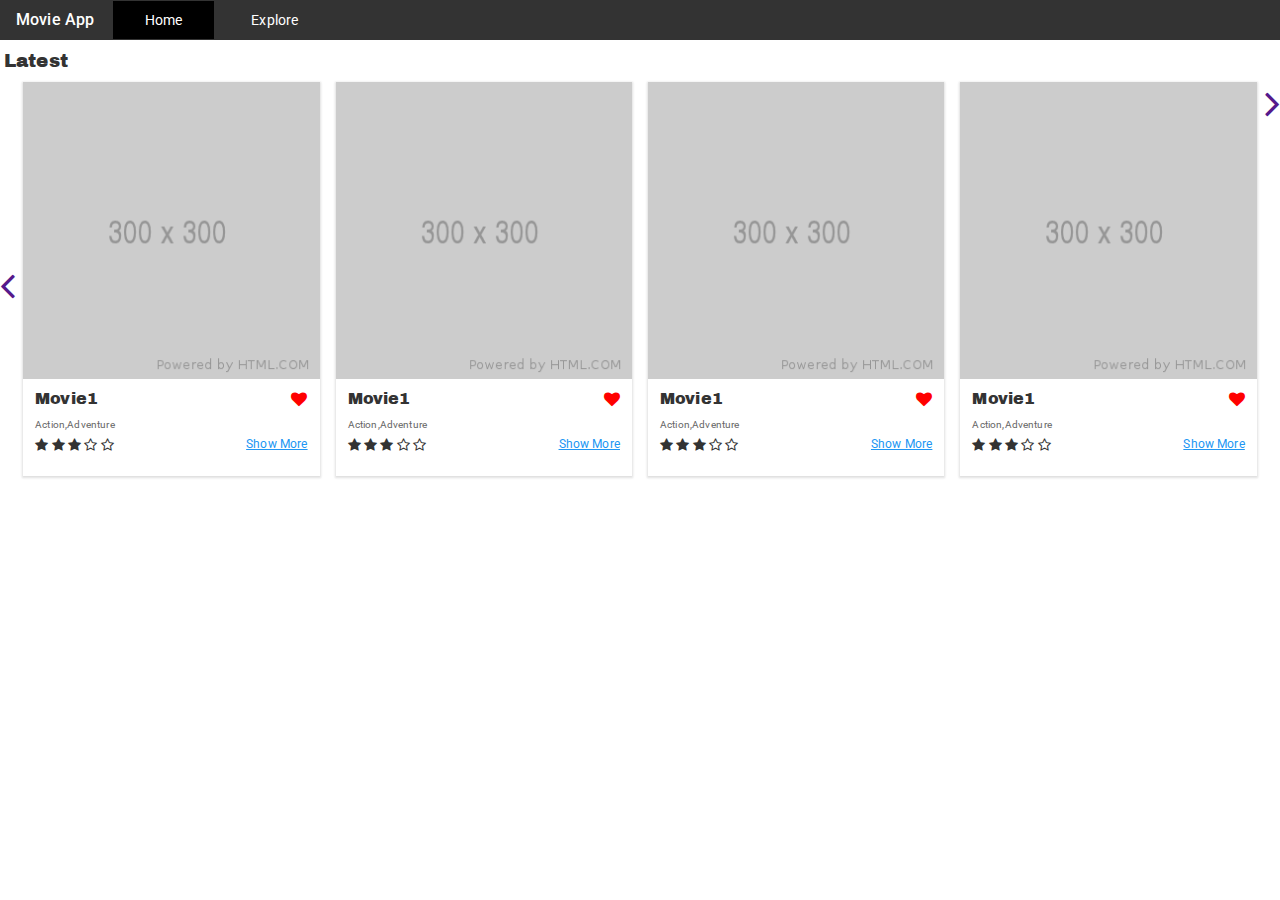
==== index.html @ 62818185 "Movies app 1st build" ====
<!DOCTYPE html>

<head>
    <meta charset="UTF-8">
    <meta name="description" content="All latest and trending movies list ">
    <meta name="keywords" content="hollywood movies, action movies , romantic movies, movies">
    <meta name="author" content="Sahil Chhabra">
    <meta name="viewport" content="width=device-width, initial-scale=1.0">
    <link href="./assets/css/style.css" rel="stylesheet">
    <title>Movies List App</title>
</head>

<body>
    <main id="main">
        <header class="menu">
            <section class="container">
                <div class="row">
                    <nav class="menu__bar">
                        <a href="" class="logo text-white">Movie App</a>
                        <a href="" class="text-white m-view"><i class="fa fa-3x fa-bars"></i></a>

                        <ul class="menu__list" role="menu">
                            <!-- <li class="menu__item"><a href="JavaScript:Void(0);" tabindex="0" class="menu__item--link"></a></li> -->
                            <li class="menu__item active"><a href="JavaScript:Void(0);" tabindex="1"
                                    class="menu__item--link">Home</a></li>
                            <li class="menu__item"><a href="JavaScript:Void(0);" tabindex="2"
                                    class="menu__item--link">Explore</a></li>
                        </ul>
                    </nav>
                </div>
            </section>
        </header>

        <!-- latest movie card section start -->
        <section class="container">
            <header class="row">
                <div class="col__12">
                    <h3 class="text-black tittle__3">Latest</h3>
                </div>
            </header>
            <div class="movie__list d-flex">
                <a href="" class="btn btn-default alignself-center"><i class="fa fa-3x fa-angle-left"></i></a>
                <div class="row">

                    <!-- movi card col-3 start -->
                    <div class="col__3 col__sm--6">
                        <!-- movie card start -->
                        <div class="movie">
                            <figure class="movie__figure">
                                <img src="./assets/images/placeholder300X300.png" alt="" class="img-fill">
                            </figure>
                            <!-- movie description -->
                            <div class="movie__desc">
                                <h5 class="movie__tittle text-black">Movie1<a href="" class="movie__likes text-red"><i
                                            class="fa fa-heart"></i></a></h5>
                                <p class="movie__type text-gray">Action,Adventure</p>
                                <p class="d-flex align-around">
                                    <a href="" class="movie__rating">
                                        <i class="fa fa-star text-black"></i>
                                        <i class="fa fa-star text-black"></i>
                                        <i class="fa fa-star text-black"></i>
                                        <i class="fa fa-star-o text-black"></i>
                                        <i class="fa fa-star-o text-black"></i>
                                    </a>
                                    <a class="movie__details text-blue" href="">Show More</a>
                                </p>
                            </div>
                            <!-- /movie description -->
                        </div>
                        <!-- movie card end -->
                    </div>
                    <!-- movi card col-3 end -->
                    <!-- movi card col-3 start -->
                    <div class="col__3 col__sm--6">
                        <!-- movie card start -->
                        <div class="movie">
                            <figure class="movie__figure">
                                <img src="./assets/images/placeholder300X300.png" alt="" class="img-fill">
                            </figure>
                            <!-- movie description -->
                            <div class="movie__desc">
                                <h5 class="movie__tittle text-black">Movie1<a href="" class="movie__likes text-red"><i
                                            class="fa fa-heart"></i></a></h5>
                                <p class="movie__type text-gray">Action,Adventure</p>
                                <p class="d-flex align-around">
                                    <a href="" class="movie__rating">
                                        <i class="fa fa-star text-black"></i>
                                        <i class="fa fa-star text-black"></i>
                                        <i class="fa fa-star text-black"></i>
                                        <i class="fa fa-star-o text-black"></i>
                                        <i class="fa fa-star-o text-black"></i>
                                    </a>
                                    <a class="movie__details text-blue" href="">Show More</a>
                                </p>
                            </div>
                            <!-- /movie description -->
                        </div>
                        <!-- movie card end -->
                    </div>
                    <!-- movi card col-3 end -->
                    <!-- movi card col-3 start -->
                    <div class="col__3 col__sm--6">
                        <!-- movie card start -->
                        <div class="movie">
                            <figure class="movie__figure">
                                <img src="./assets/images/placeholder300X300.png" alt="" class="img-fill">
                            </figure>
                            <!-- movie description -->
                            <div class="movie__desc">
                                <h5 class="movie__tittle text-black">Movie1<a href="" class="movie__likes text-red"><i
                                            class="fa fa-heart"></i></a></h5>
                                <p class="movie__type text-gray">Action,Adventure</p>
                                <p class="d-flex align-around">
                                    <a href="" class="movie__rating">
                                        <i class="fa fa-star text-black"></i>
                                        <i class="fa fa-star text-black"></i>
                                        <i class="fa fa-star text-black"></i>
                                        <i class="fa fa-star-o text-black"></i>
                                        <i class="fa fa-star-o text-black"></i>
                                    </a>
                                    <a class="movie__details text-blue" href="">Show More</a>
                                </p>
                            </div>
                            <!-- /movie description -->
                        </div>
                        <!-- movie card end -->
                    </div>
                    <!-- movi card col-3 end -->
                    <!-- movi card col-3 start -->
                    <div class="col__3 col__sm--6">
                        <!-- movie card start -->
                        <div class="movie">
                            <figure class="movie__figure">
                                <img src="./assets/images/placeholder300X300.png" alt="" class="img-fill">
                            </figure>
                            <!-- movie description -->
                            <div class="movie__desc">
                                <h5 class="movie__tittle text-black">Movie1<a href="" class="movie__likes text-red"><i
                                            class="fa fa-heart"></i></a></h5>
                                <p class="movie__type text-gray">Action,Adventure</p>
                                <p class="d-flex align-around">
                                    <a href="" class="movie__rating">
                                        <i class="fa fa-star text-black"></i>
                                        <i class="fa fa-star text-black"></i>
                                        <i class="fa fa-star text-black"></i>
                                        <i class="fa fa-star-o text-black"></i>
                                        <i class="fa fa-star-o text-black"></i>
                                    </a>
                                    <a class="movie__details text-blue" href="">Show More</a>
                                </p>
                            </div>
                            <!-- /movie description -->
                        </div>
                        <!-- movie card end -->
                    </div>
                    <!-- movi card col-3 end -->

                </div>
                <a href="" class="btn btn-default algnself-center"><i class="fa fa-3x fa-angle-right"></i></a>
            </div>

        </section>
        <!-- /latest movie card section end -->

     
    </main>
    <script type="module" src="./assets/js/main.js"></script>
</body>

</html>
---- assets/css/style.css ----
@import url("global.css");

/* menu css start */
.m-view{display: none;}
.logo{  font-size: 1rem; 
        font-family:'Roboto', sans-serif;;
        text-decoration: none;
        font-weight: 500;
    }
.menu{
    width:100%;
    background-color:var(--black);
    display: flex;
}
.logo{align-self: center; padding: 0.75rem 1rem;}
.menu__bar{display: flex; }
.menu__list{display: flex;}
.menu__item{margin: 0 0.15rem; padding: 0.75rem 2.0rem;align-self: center;}
.menu__item.active,.menu__item:hover,.menu__item:focus{ background: var(--dark-black);}
.menu__item--link{text-decoration: none; color:var(--white);text-transform: capitalize;}
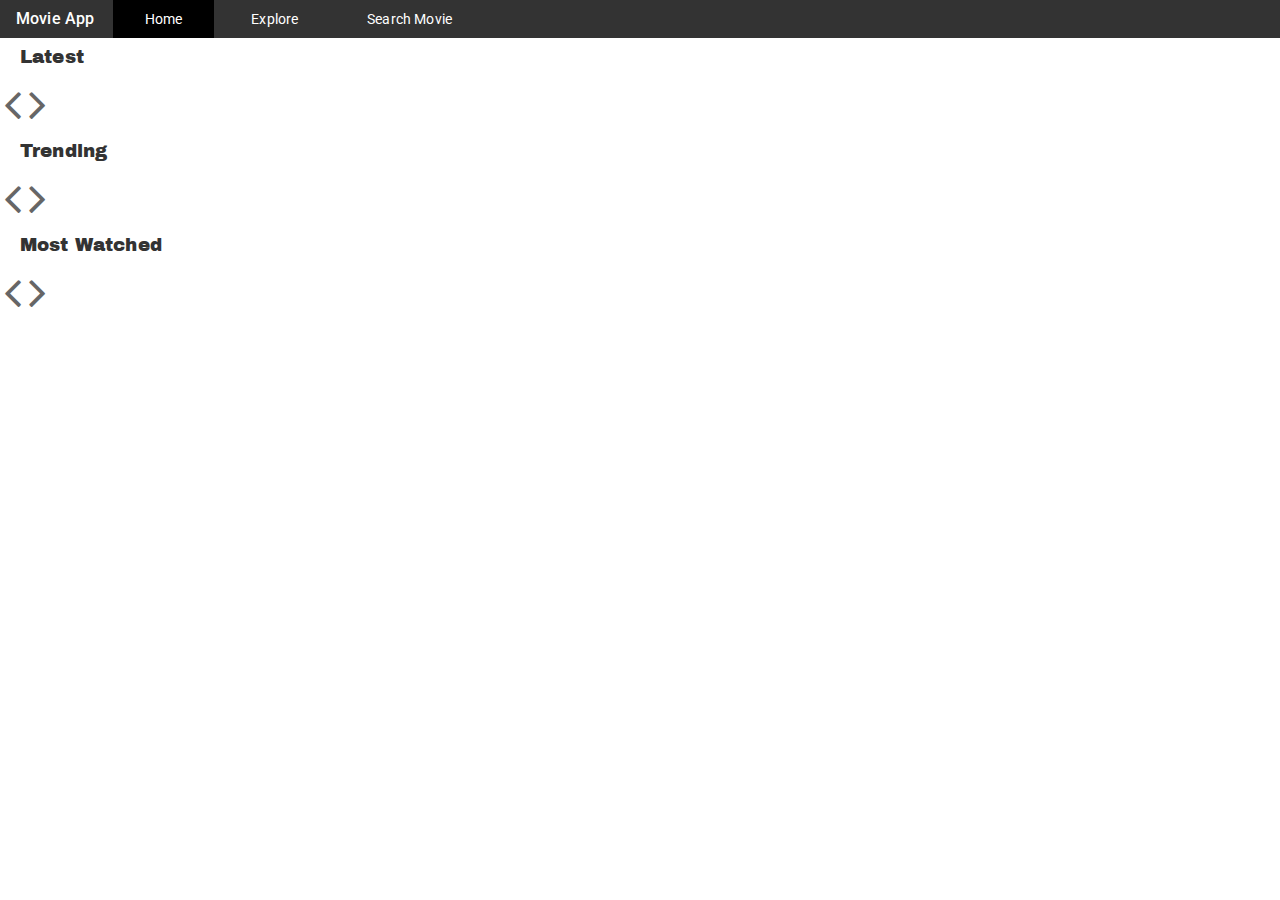
==== commit 8caaa315: "Movie app v2.2" ====
--- a/index.html
+++ b/index.html
@@ -16,7 +16,7 @@
             <section class="container">
                 <div class="row">
                     <nav class="menu__bar">
-                        <a href="" class="logo text-white">Movie App</a>
+                        <a href="index.html" class="logo text-white">Movie App</a>
                         <a href="" class="text-white m-view"><i class="fa fa-3x fa-bars"></i></a>
 
                         <ul class="menu__list" role="menu">
@@ -25,6 +25,8 @@
                                     class="menu__item--link">Home</a></li>
                             <li class="menu__item"><a href="JavaScript:Void(0);" tabindex="2"
                                     class="menu__item--link">Explore</a></li>
+                            <li class="menu__item"><a href="search-movie.html" tabindex="3"
+                                    class="menu__item--link">search movie</a></li>
                         </ul>
                     </nav>
                 </div>
@@ -40,130 +42,134 @@
             </header>
             <div class="movie__list d-flex">
                 <a href="" class="btn btn-default alignself-center"><i class="fa fa-3x fa-angle-left"></i></a>
-                <div class="row">
-
-                    <!-- movi card col-3 start -->
-                    <div class="col__3 col__sm--6">
-                        <!-- movie card start -->
-                        <div class="movie">
-                            <figure class="movie__figure">
-                                <img src="./assets/images/placeholder300X300.png" alt="" class="img-fill">
-                            </figure>
-                            <!-- movie description -->
-                            <div class="movie__desc">
-                                <h5 class="movie__tittle text-black">Movie1<a href="" class="movie__likes text-red"><i
-                                            class="fa fa-heart"></i></a></h5>
-                                <p class="movie__type text-gray">Action,Adventure</p>
-                                <p class="d-flex align-around">
-                                    <a href="" class="movie__rating">
-                                        <i class="fa fa-star text-black"></i>
-                                        <i class="fa fa-star text-black"></i>
-                                        <i class="fa fa-star text-black"></i>
-                                        <i class="fa fa-star-o text-black"></i>
-                                        <i class="fa fa-star-o text-black"></i>
-                                    </a>
-                                    <a class="movie__details text-blue" href="">Show More</a>
-                                </p>
+                <div class="row" id="temp-data">
+                    <template class="template">
+                        <article class="col__3 col__sm--6 col__xs--12">
+                            <!-- movie card start -->
+                            <div class="movie">
+                                <figure class="movie__figure" id="modal__open">
+                                    <img src="" alt="" title="" class="img-fill" data-id="">
+                                </figure>
+                                <!-- movie description -->
+                                <div class="movie__desc">
+                                    <h5 class="movie__tittle text-black">
+                                        <a href="" class="movie__likes text-black">
+                                            <i class="fa fa-heart-o"></i>
+                                        </a>
+                                    </h5>
+                                    <p class="movie__type text-gray"></p>
+                                    <p class="d-flex align-around">
+                                        <a href="" class="movie__rating text-black">
+                                        </a>
+                                        <a class="movie__details text-blue" href=" ">Show More</a>
+                                    </p>
+                                </div>
+                                <!-- /movie description -->
                             </div>
-                            <!-- /movie description -->
-                        </div>
-                        <!-- movie card end -->
-                    </div>
-                    <!-- movi card col-3 end -->
-                    <!-- movi card col-3 start -->
-                    <div class="col__3 col__sm--6">
-                        <!-- movie card start -->
-                        <div class="movie">
-                            <figure class="movie__figure">
-                                <img src="./assets/images/placeholder300X300.png" alt="" class="img-fill">
-                            </figure>
-                            <!-- movie description -->
-                            <div class="movie__desc">
-                                <h5 class="movie__tittle text-black">Movie1<a href="" class="movie__likes text-red"><i
-                                            class="fa fa-heart"></i></a></h5>
-                                <p class="movie__type text-gray">Action,Adventure</p>
-                                <p class="d-flex align-around">
-                                    <a href="" class="movie__rating">
-                                        <i class="fa fa-star text-black"></i>
-                                        <i class="fa fa-star text-black"></i>
-                                        <i class="fa fa-star text-black"></i>
-                                        <i class="fa fa-star-o text-black"></i>
-                                        <i class="fa fa-star-o text-black"></i>
-                                    </a>
-                                    <a class="movie__details text-blue" href="">Show More</a>
-                                </p>
-                            </div>
-                            <!-- /movie description -->
-                        </div>
-                        <!-- movie card end -->
-                    </div>
-                    <!-- movi card col-3 end -->
-                    <!-- movi card col-3 start -->
-                    <div class="col__3 col__sm--6">
-                        <!-- movie card start -->
-                        <div class="movie">
-                            <figure class="movie__figure">
-                                <img src="./assets/images/placeholder300X300.png" alt="" class="img-fill">
-                            </figure>
-                            <!-- movie description -->
-                            <div class="movie__desc">
-                                <h5 class="movie__tittle text-black">Movie1<a href="" class="movie__likes text-red"><i
-                                            class="fa fa-heart"></i></a></h5>
-                                <p class="movie__type text-gray">Action,Adventure</p>
-                                <p class="d-flex align-around">
-                                    <a href="" class="movie__rating">
-                                        <i class="fa fa-star text-black"></i>
-                                        <i class="fa fa-star text-black"></i>
-                                        <i class="fa fa-star text-black"></i>
-                                        <i class="fa fa-star-o text-black"></i>
-                                        <i class="fa fa-star-o text-black"></i>
-                                    </a>
-                                    <a class="movie__details text-blue" href="">Show More</a>
-                                </p>
-                            </div>
-                            <!-- /movie description -->
-                        </div>
-                        <!-- movie card end -->
-                    </div>
-                    <!-- movi card col-3 end -->
-                    <!-- movi card col-3 start -->
-                    <div class="col__3 col__sm--6">
-                        <!-- movie card start -->
-                        <div class="movie">
-                            <figure class="movie__figure">
-                                <img src="./assets/images/placeholder300X300.png" alt="" class="img-fill">
-                            </figure>
-                            <!-- movie description -->
-                            <div class="movie__desc">
-                                <h5 class="movie__tittle text-black">Movie1<a href="" class="movie__likes text-red"><i
-                                            class="fa fa-heart"></i></a></h5>
-                                <p class="movie__type text-gray">Action,Adventure</p>
-                                <p class="d-flex align-around">
-                                    <a href="" class="movie__rating">
-                                        <i class="fa fa-star text-black"></i>
-                                        <i class="fa fa-star text-black"></i>
-                                        <i class="fa fa-star text-black"></i>
-                                        <i class="fa fa-star-o text-black"></i>
-                                        <i class="fa fa-star-o text-black"></i>
-                                    </a>
-                                    <a class="movie__details text-blue" href="">Show More</a>
-                                </p>
-                            </div>
-                            <!-- /movie description -->
-                        </div>
-                        <!-- movie card end -->
-                    </div>
-                    <!-- movi card col-3 end -->
-
+                            <!-- movie card end -->
                 </div>
-                <a href="" class="btn btn-default algnself-center"><i class="fa fa-3x fa-angle-right"></i></a>
+                </template>
             </div>
-
+            <a href="" class="btn btn-default alignself-center"><i class="fa fa-3x fa-angle-right"></i></a>
+            </div>
         </section>
         <!-- /latest movie card section end -->
 
-     
+
+        <!-- Trending movie card section start -->
+        <section class="container">
+            <header class="row">
+                <div class="col__12">
+                    <h3 class="text-black tittle__3">Trending</h3>
+                </div>
+            </header>
+            <div class="movie__list d-flex">
+                <a href="" class="btn btn-default alignself-center"><i class="fa fa-3x fa-angle-left"></i></a>
+                <div class="row" id="trendingMovies">
+                </div>
+                <a href="" class="btn btn-default alignself-center"><i class="fa fa-3x fa-angle-right"></i></a>
+            </div>
+        </section>
+        <!-- /Trending movie card section end -->
+
+        <!-- Most watched movie card section start -->
+        <section class="container">
+            <header class="row">
+                <div class="col__12">
+                    <h3 class="text-black tittle__3">Most Watched</h3>
+                </div>
+            </header>
+            <div class="movie__list d-flex">
+                <a href="" class="btn btn-default alignself-center"><i class="fa fa-3x fa-angle-left"></i></a>
+                <div class="row" id="mostWatchedMovies">
+                </div>
+                <a href="" class="btn btn-default alignself-center"><i class="fa fa-3x fa-angle-right"></i></a>
+            </div>
+        </section>
+        <!-- /Most watched movie card section end -->
     </main>
+
+
+    <template id="modalTemplate">
+        <!-- modal popup start-->
+        <article class="modal-container modal__hide">
+            <div class="modal">
+                <div class="modal__header d-flex align-around">
+                    <h2 class="tittle__3">  </h2>
+                    <button class="btn-default modal__popup--close"><i class="fa fa-close"></i></button>
+                </div>
+                <div class="modal__body">
+                    <div class="row">
+                        <div class="col__4 col__sm-12">
+                            <figure class="modal__figure">
+                                <img src=" " class="img-fill" alt="" title="">
+                            </figure>
+                        </div>
+                        <div class="col__8 col__sm-12">
+                            <article class="modal__description-movie">
+                                <p> </p>
+                            </article>
+                        </div>
+                    </div>
+                    <div class="modal__description">
+                        <div class="row">
+                            <div class="col__4"><label class="modal__description--heading">Genre</label></div>
+                            <div class="col__8">
+                                <p class="modal__description--content genres"> </p>
+                            </div>
+                        </div>
+                        <div class="row">
+                            <div class="col__4">
+                                <label class="modal__description--heading">Cast</label>
+                            </div>
+                            <div class="col__8">
+                                <p class="modal__description--content cast margin__b--1"> </p>
+                            </div>
+                        </div>
+                        <div class="row">
+                            <div class="col__4">
+                                <label class="modal__description--heading ">Director</label>
+                            </div>
+                            <div class="col__8">
+                                <p class="modal__description--content director"></p>
+                            </div>
+                        </div>
+                        <div class="row">
+                            <div class="col__4"><label class="modal__description--heading">Rating</label></div>
+                            <div class="col__8">
+                                <p class="modal__rating"> </p>
+                            </div>
+                        </div>
+                    </div>
+
+                </div>
+                <div class="modal__footer  d-flex alignself-end">
+                    <button class="btn-close modal__popup--close">Close</button>
+                </div>
+            </div>
+            </div>
+            <!-- modal popup end-->
+    </template>
     <script type="module" src="./assets/js/main.js"></script>
 </body>
 
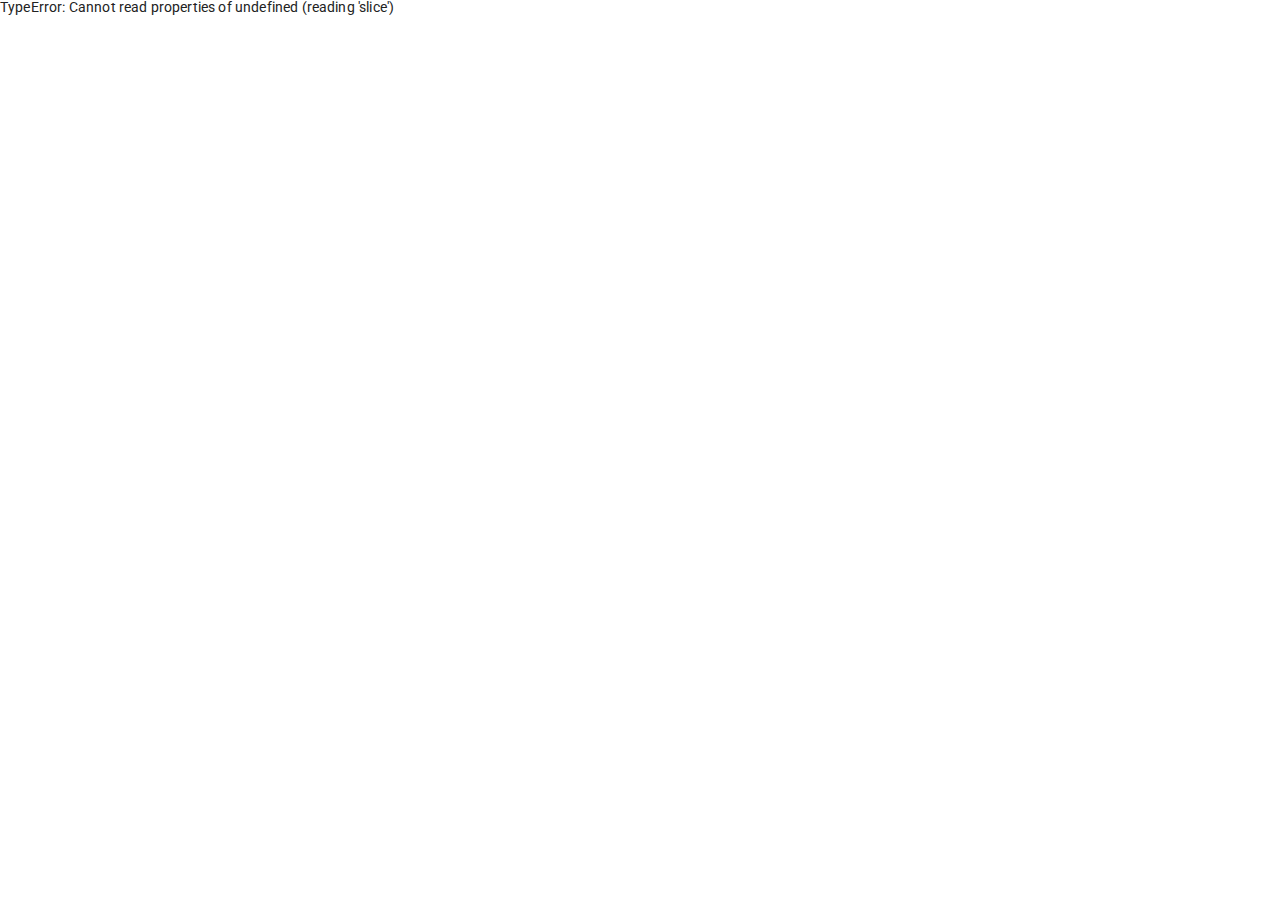
==== commit 37a22c20: "movieApp v3.2.1" ====
--- a/index.html
+++ b/index.html
@@ -4,10 +4,11 @@
     <meta charset="UTF-8">
     <meta name="description" content="All latest and trending movies list ">
     <meta name="keywords" content="hollywood movies, action movies , romantic movies, movies">
-    <meta name="author" content="Sahil Chhabra">
+    <meta name="author" content="Pankaj Kumar Tiwari">
     <meta name="viewport" content="width=device-width, initial-scale=1.0">
     <link href="./assets/css/style.css" rel="stylesheet">
     <title>Movies List App</title>
+   
 </head>
 
 <body>
@@ -31,6 +32,7 @@
                     </nav>
                 </div>
             </section>
+            
         </header>
 
         <!-- latest movie card section start -->
@@ -44,22 +46,22 @@
                 <a href="" class="btn btn-default alignself-center"><i class="fa fa-3x fa-angle-left"></i></a>
                 <div class="row" id="temp-data">
                     <template class="template">
-                        <article class="col__3 col__sm--6 col__xs--12">
+                        <article class="col__3 col__sm--6 col__xs--12 margin__b--1">
                             <!-- movie card start -->
                             <div class="movie">
                                 <figure class="movie__figure" id="modal__open">
-                                    <img src="" alt="" title="" class="img-fill" data-id="">
+                                    <img src="./assets/images/placeholder300X300.png" alt="" title="" class="img-fill" data-id="">
                                 </figure>
                                 <!-- movie description -->
                                 <div class="movie__desc">
                                     <h5 class="movie__tittle text-black">
-                                        <a href="" class="movie__likes text-black">
+                                        <a href="#" class="movie__likes text-black">
                                             <i class="fa fa-heart-o"></i>
                                         </a>
                                     </h5>
                                     <p class="movie__type text-gray"></p>
                                     <p class="d-flex align-around">
-                                        <a href="" class="movie__rating text-black">
+                                        <a href="#" class="movie__rating text-black">
                                         </a>
                                         <a class="movie__details text-blue" href=" ">Show More</a>
                                     </p>
@@ -120,12 +122,12 @@
                 </div>
                 <div class="modal__body">
                     <div class="row">
-                        <div class="col__4 col__sm-12">
+                        <div class="col__4 col__sm--12">
                             <figure class="modal__figure">
                                 <img src=" " class="img-fill" alt="" title="">
                             </figure>
                         </div>
-                        <div class="col__8 col__sm-12">
+                        <div class="col__8 col__sm--12">
                             <article class="modal__description-movie">
                                 <p> </p>
                             </article>
--- a/assets/css/style.css
+++ b/assets/css/style.css
@@ -17,4 +17,13 @@
 .menu__list{display: flex;}
 .menu__item{margin: 0 0.15rem; padding: 0.75rem 2.0rem;align-self: center;}
 .menu__item.active,.menu__item:hover,.menu__item:focus{ background: var(--dark-black);}
-.menu__item--link{text-decoration: none; color:var(--white);text-transform: capitalize;}+.menu__item--link{text-decoration: none; color:var(--white);text-transform: capitalize;}
+
+
+@media(max-width:567px){
+    .menu__item {
+        margin: 0 0.15rem;
+        padding: 0.75rem 0.5rem;
+        align-self: center;
+    }
+}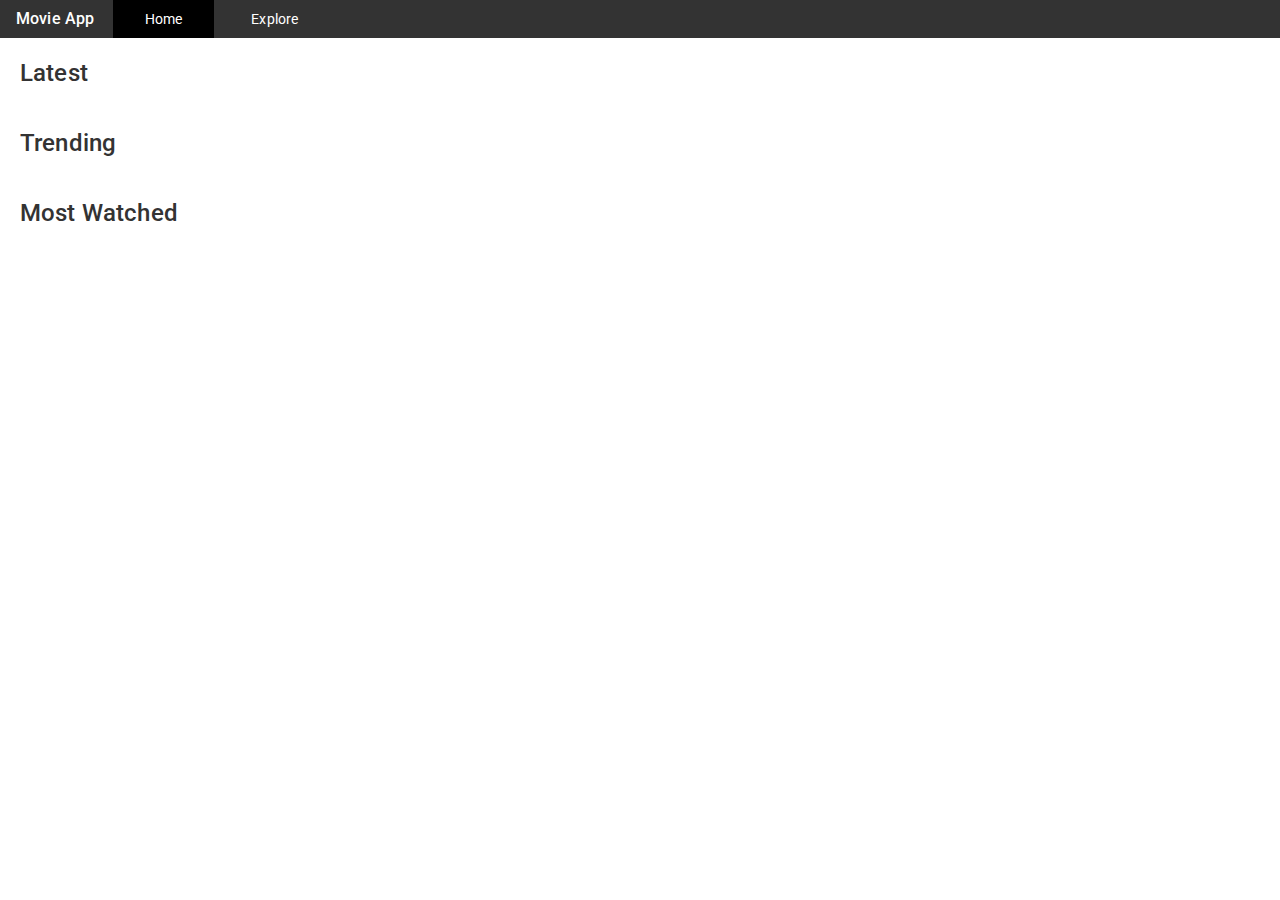
==== commit 24c5e8b0: "moviesappv4.2.2" ====
--- a/index.html
+++ b/index.html
@@ -1,14 +1,14 @@
 <!DOCTYPE html>
-
 <head>
     <meta charset="UTF-8">
     <meta name="description" content="All latest and trending movies list ">
     <meta name="keywords" content="hollywood movies, action movies , romantic movies, movies">
     <meta name="author" content="Pankaj Kumar Tiwari">
     <meta name="viewport" content="width=device-width, initial-scale=1.0">
+    <link rel="icon" type="image/png"   href="./assets/images/movies-app.png">
     <link href="./assets/css/style.css" rel="stylesheet">
-    <title>Movies List App</title>
-   
+    <title>Movies App</title>
+
 </head>
 
 <body>
@@ -21,42 +21,39 @@
                         <a href="" class="text-white m-view"><i class="fa fa-3x fa-bars"></i></a>
 
                         <ul class="menu__list" role="menu">
-                            <!-- <li class="menu__item"><a href="JavaScript:Void(0);" tabindex="0" class="menu__item--link"></a></li> -->
-                            <li class="menu__item active"><a href="JavaScript:Void(0);" tabindex="1"
+                            <li class="menu__item menu__item--active"><a href="index.html" tabindex="1"
                                     class="menu__item--link">Home</a></li>
-                            <li class="menu__item"><a href="JavaScript:Void(0);" tabindex="2"
+                            <li class="menu__item"><a href="search-movie.html" tabindex="2"
                                     class="menu__item--link">Explore</a></li>
-                            <li class="menu__item"><a href="search-movie.html" tabindex="3"
-                                    class="menu__item--link">search movie</a></li>
+                             
                         </ul>
                     </nav>
                 </div>
             </section>
-            
+
         </header>
 
         <!-- latest movie card section start -->
         <section class="container">
-            <header class="row">
+            <div class="row">
                 <div class="col__12">
                     <h3 class="text-black tittle__3">Latest</h3>
                 </div>
-            </header>
-            <div class="movie__list d-flex">
-                <a href="" class="btn btn-default alignself-center"><i class="fa fa-3x fa-angle-left"></i></a>
-                <div class="row" id="temp-data">
+            </div>
+            <div class="row" id="latestMovies">
                     <template class="template">
-                        <article class="col__3 col__sm--6 col__xs--12 margin__b--1">
+                        <article class="col__3 col__sm--6 col__xs--12 margin__b--2">
                             <!-- movie card start -->
                             <div class="movie">
                                 <figure class="movie__figure" id="modal__open">
-                                    <img src="./assets/images/placeholder300X300.png" alt="" title="" class="img-fill" data-id="">
+                                    <img src="./assets/images/placeholder300X300.png" alt="" title="" class="img-fill"
+                                        data-id="">
                                 </figure>
                                 <!-- movie description -->
                                 <div class="movie__desc">
                                     <h5 class="movie__tittle text-black">
-                                        <a href="#" class="movie__likes text-black">
-                                            <i class="fa fa-heart-o"></i>
+                                        <a href="javascript:void(0)" class="movie__likes text-black">
+                                            <i class="fa fa-heart"></i>
                                         </a>
                                     </h5>
                                     <p class="movie__type text-gray"></p>
@@ -69,43 +66,35 @@
                                 <!-- /movie description -->
                             </div>
                             <!-- movie card end -->
-                </div>
+                        </article>
                 </template>
             </div>
-            <a href="" class="btn btn-default alignself-center"><i class="fa fa-3x fa-angle-right"></i></a>
-            </div>
+
         </section>
         <!-- /latest movie card section end -->
 
 
         <!-- Trending movie card section start -->
         <section class="container">
-            <header class="row">
+            <div class="row">
                 <div class="col__12">
                     <h3 class="text-black tittle__3">Trending</h3>
                 </div>
-            </header>
-            <div class="movie__list d-flex">
-                <a href="" class="btn btn-default alignself-center"><i class="fa fa-3x fa-angle-left"></i></a>
-                <div class="row" id="trendingMovies">
-                </div>
-                <a href="" class="btn btn-default alignself-center"><i class="fa fa-3x fa-angle-right"></i></a>
+            </div>
+            
+            <div class="row" id="trendingMovies">
             </div>
         </section>
         <!-- /Trending movie card section end -->
 
         <!-- Most watched movie card section start -->
         <section class="container">
-            <header class="row">
+            <div class="row">
                 <div class="col__12">
                     <h3 class="text-black tittle__3">Most Watched</h3>
                 </div>
-            </header>
-            <div class="movie__list d-flex">
-                <a href="" class="btn btn-default alignself-center"><i class="fa fa-3x fa-angle-left"></i></a>
-                <div class="row" id="mostWatchedMovies">
-                </div>
-                <a href="" class="btn btn-default alignself-center"><i class="fa fa-3x fa-angle-right"></i></a>
+            </div>
+            <div class="row" id="mostWatchedMovies">
             </div>
         </section>
         <!-- /Most watched movie card section end -->
@@ -117,7 +106,7 @@
         <article class="modal-container modal__hide">
             <div class="modal">
                 <div class="modal__header d-flex align-around">
-                    <h2 class="tittle__3">  </h2>
+                    <h2 class="tittle__3"> </h2>
                     <button class="btn-default modal__popup--close"><i class="fa fa-close"></i></button>
                 </div>
                 <div class="modal__body">
@@ -169,7 +158,7 @@
                     <button class="btn-close modal__popup--close">Close</button>
                 </div>
             </div>
-            </div>
+        </article>
             <!-- modal popup end-->
     </template>
     <script type="module" src="./assets/js/main.js"></script>
--- a/assets/css/style.css
+++ b/assets/css/style.css
@@ -16,7 +16,7 @@
 .menu__bar{display: flex; }
 .menu__list{display: flex;}
 .menu__item{margin: 0 0.15rem; padding: 0.75rem 2.0rem;align-self: center;}
-.menu__item.active,.menu__item:hover,.menu__item:focus{ background: var(--dark-black);}
+.menu__item--active,.menu__item:hover,.menu__item:focus{ background: var(--dark-black);}
 .menu__item--link{text-decoration: none; color:var(--white);text-transform: capitalize;}
 
 
